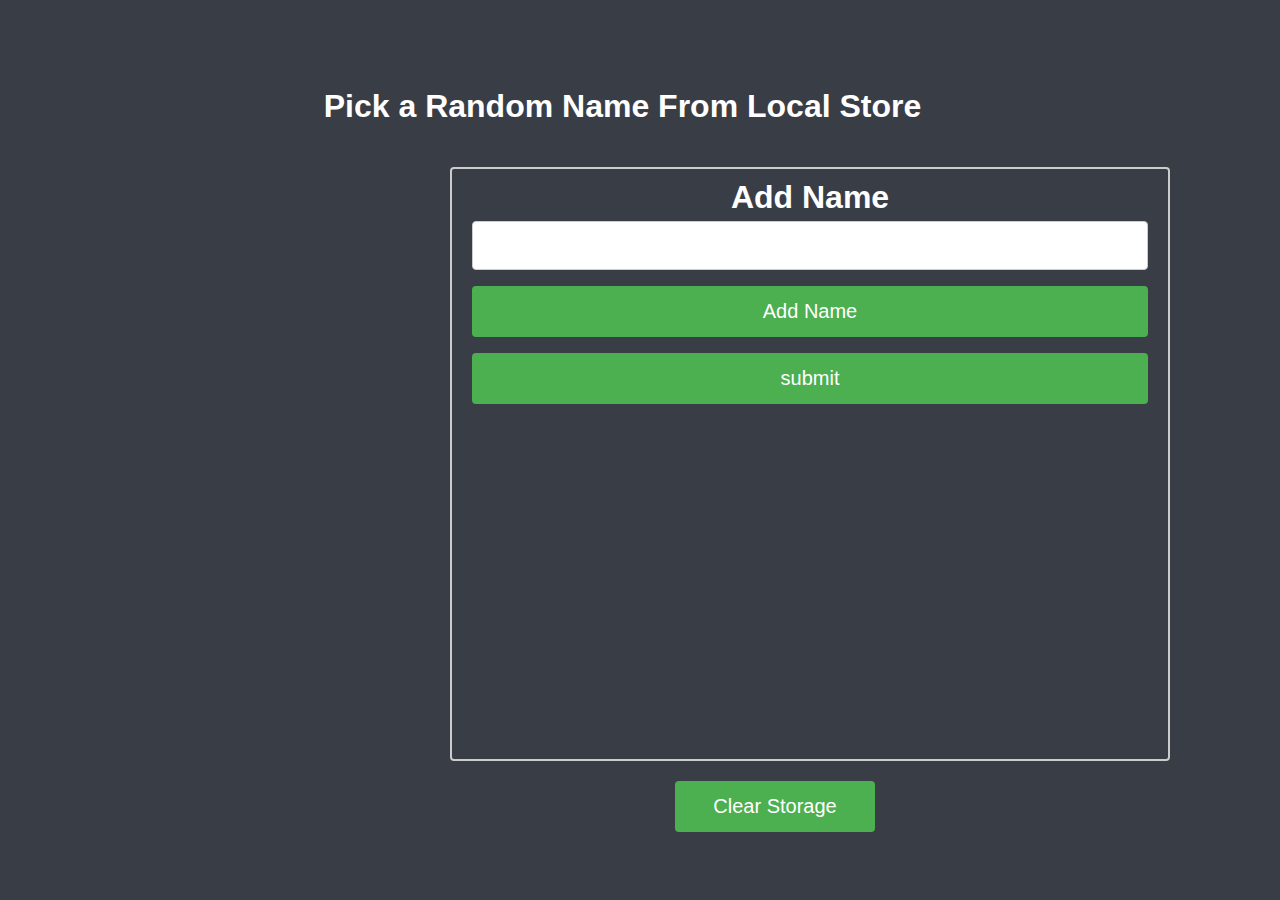
==== index.html @ 920f5889 "s" ====
<!DOCTYPE html>
<html lang="en">

<head>
    <meta charset="UTF-8">
    <meta name="viewport" content="width=device-width, initial-scale=1.0">
    <link rel="stylesheet" href="randomst.css">
    <title>Document</title>
</head>

<body>
    <div class="container">
        <div class="header">
            <h1>Pick a Random Name From Local Store</h1>
        </div>
        <form action="" class="card">
            <label for="">
                <h1>Add Name</h1>
            </label>
            <input type="text" class="inbt1" id="b1" value="">
            <button class="addName">Add Name</button>
            <div class="inbt">



                <div>
                    <button class="sbmit">submit</button>
                </div>

                <div class="resalt">
                    <h1>The Name Is ...</h1>
                    <input type="text" class="inbt2" value="" disabled>
                </div>
                <div id="loading">
                    <img src="img/loading.gif" alt="">
                </div>

            </div>

        </form>

        <div class="clearData">
            <button class="clearDatabtn">Clear Storage</button>
        </div>

    </div>

    <script src="random.js"></script>
</body>

</html>
---- randomst.css ----
* {
    margin: 0;
    padding: 0;
    box-sizing: border-box;
}


body {
    text-align: center;
    font-family: 'Franklin Gothic Medium', 'Arial Narrow', Arial, sans-serif;
    line-height: 2rem;
    color: white;
    background-color: #393e46;
}

.container {
    width: 1245px;
    height: 50vh;

}

.header {
    margin-top: 10vh;

}

.card {
    width: 80vh;
    height: 66vh;
    margin-top: 5vh;
    border: 2px #ccc solid;
    margin-left: 50vh;
    padding: 12px 20px;
    border-radius: 4px;

}

.card button {
    width: 100%;
    background-color: #4CAF50;
    outline: none;
    color: white;
    padding: 14px 20px;
    margin: 8px 0;
    border: none;
    border-radius: 4px;
    cursor: pointer;
    font-size: 20px;
}

.card button:hover {
    background-color: #45a049;
}

.clearData {
    width: 80vh;
}



.clearDatabtn {
    width: 200px;
    background-color: #4CAF50;
    outline: none;
    color: white;
    padding: 14px 20px;
    margin-left: 75vh;
    margin-top: 20px;
    border: none;
    border-radius: 4px;
    cursor: pointer;
    font-size: 20px;
}

.clearDatabtn:hover {
    background-color: #45a049;
}






.addName {
    width: 100%;
    background-color: #4CAF50;
    outline: none;
    color: white;
    padding: 14px 20px;
    margin: 8px 0;
    border: none;
    border-radius: 4px;
    cursor: pointer;
    font-size: 20px;
}

.addName:hover {
    background-color: #45a049;
}

.card input {
    width: 100%;
    padding: 12px 20px;
    margin: 8px 0;
    border: 1px solid #ccc;
    border-radius: 4px;
    outline: none;
    font-size: 20px;
}

.resalt .inbt2 {
    height: 126px;
    text-align: center;
    font-size: 40px;
    color: white;
}

#loading {
    display: none;
}


.resalt {
    display: none;
}

#loading img {
    width: 100%;
    height: 200px;
}
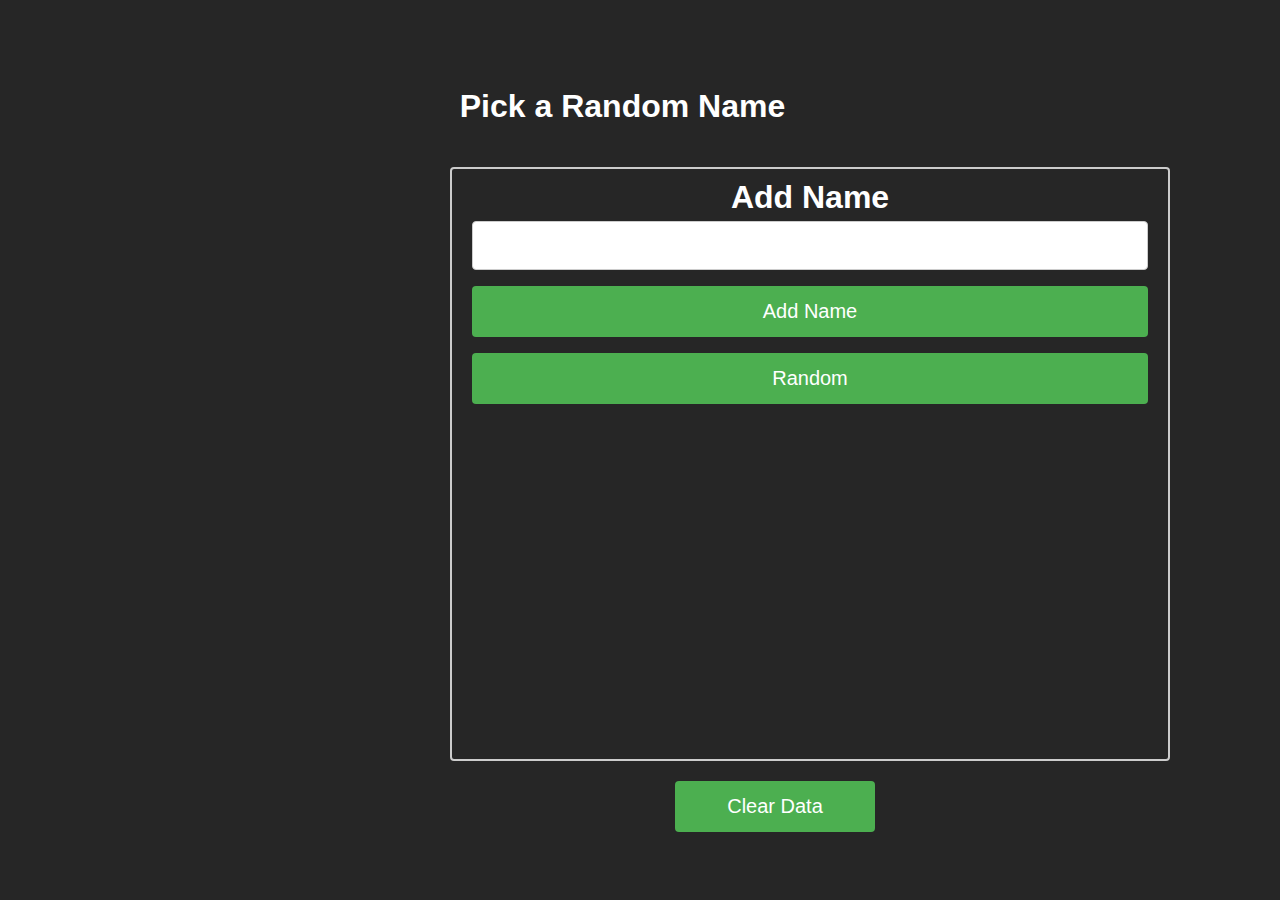
==== commit 8e3a3d01: "d" ====
--- a/index.html
+++ b/index.html
@@ -11,7 +11,7 @@
 <body>
     <div class="container">
         <div class="header">
-            <h1>Pick a Random Name From Local Store</h1>
+            <h1>Pick a Random Name</h1>
         </div>
         <form action="" class="card">
             <label for="">
@@ -24,7 +24,7 @@
 
 
                 <div>
-                    <button class="sbmit">submit</button>
+                    <button class="sbmit">Random</button>
                 </div>
 
                 <div class="resalt">
@@ -32,7 +32,7 @@
                     <input type="text" class="inbt2" value="" disabled>
                 </div>
                 <div id="loading">
-                    <img src="img/loading.gif" alt="">
+                    <img src="img/1.gif" alt="">
                 </div>
 
             </div>
@@ -40,7 +40,7 @@
         </form>
 
         <div class="clearData">
-            <button class="clearDatabtn">Clear Storage</button>
+            <button class="clearDatabtn">Clear Data</button>
         </div>
 
     </div>
--- a/randomst.css
+++ b/randomst.css
@@ -10,7 +10,8 @@
     font-family: 'Franklin Gothic Medium', 'Arial Narrow', Arial, sans-serif;
     line-height: 2rem;
     color: white;
-    background-color: #393e46;
+    /* background-color: #393e46; */
+    background-color: #262626;
 }
 
 .container {
@@ -125,6 +126,6 @@
 }
 
 #loading img {
-    width: 100%;
+    /* width: 100%; */
     height: 200px;
 }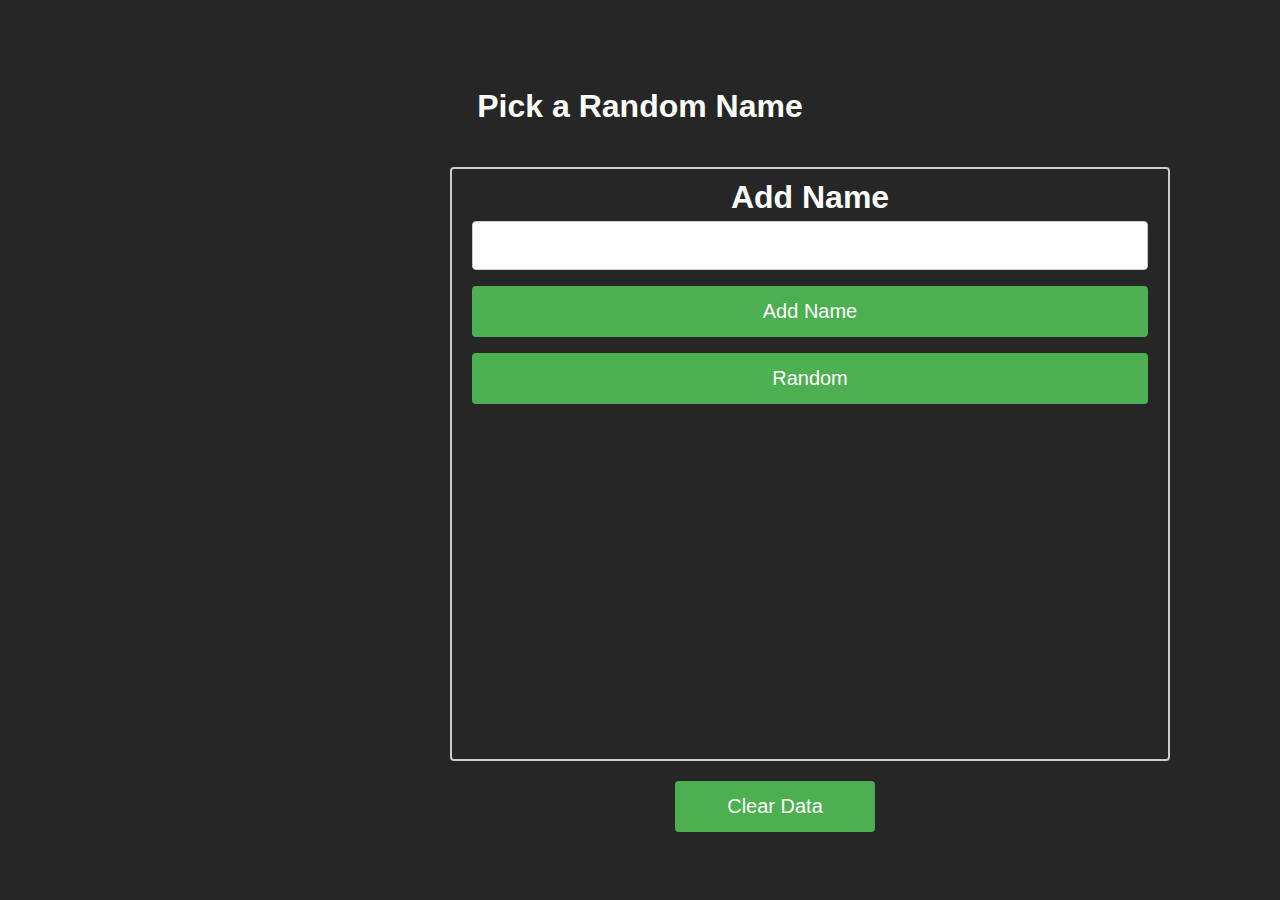
==== commit 758b0628: "ش" ====
--- a/index.html
+++ b/index.html
@@ -5,45 +5,47 @@
     <meta charset="UTF-8">
     <meta name="viewport" content="width=device-width, initial-scale=1.0">
     <link rel="stylesheet" href="randomst.css">
+    <link rel="stylesheet" href="responsev.css">
     <title>Document</title>
 </head>
 
 <body>
-    <div class="container">
-        <div class="header">
-            <h1>Pick a Random Name</h1>
-        </div>
-        <form action="" class="card">
-            <label for="">
-                <h1>Add Name</h1>
-            </label>
-            <input type="text" class="inbt1" id="b1" value="">
-            <button class="addName">Add Name</button>
-            <div class="inbt">
+    <!-- <div class="container"> -->
+        
+    <div class="header">
+        <h1>Pick a Random Name</h1>
+    </div>
+    <form action="" class="card">
+        <label for="">
+            <h1>Add Name</h1>
+        </label>
+        <input type="text" class="inbt1" id="b1" value="">
+        <button class="addName">Add Name</button>
+        <div class="inbt">
 
 
 
-                <div>
-                    <button class="sbmit">Random</button>
-                </div>
-
-                <div class="resalt">
-                    <h1>The Name Is ...</h1>
-                    <input type="text" class="inbt2" value="" disabled>
-                </div>
-                <div id="loading">
-                    <img src="img/1.gif" alt="">
-                </div>
-
+            <div>
+                <button class="sbmit">Random</button>
             </div>
 
-        </form>
+            <div class="resalt">
+                <h1>The Name Is ...</h1>
+                <input type="text" class="inbt2" value="" disabled>
+            </div>
+            <div id="loading">
+                <img src="img/1.gif" alt="">
+            </div>
 
-        <div class="clearData">
-            <button class="clearDatabtn">Clear Data</button>
         </div>
 
+    </form>
+
+    <div class="clearData">
+        <button class="clearDatabtn">Clear Data</button>
     </div>
+
+    <!-- </div> -->
 
     <script src="random.js"></script>
 </body>
--- a/responsev.css
+++ b/responsev.css
@@ -0,0 +1,17 @@
+@media screen and (min-width:2560px){
+    * {
+        margin: 0;
+        padding: 0;
+        box-sizing: border-box;
+    }
+.header{
+margin-left: auto;
+}
+
+.card{
+    margin-left: auto;
+}
+
+
+
+}